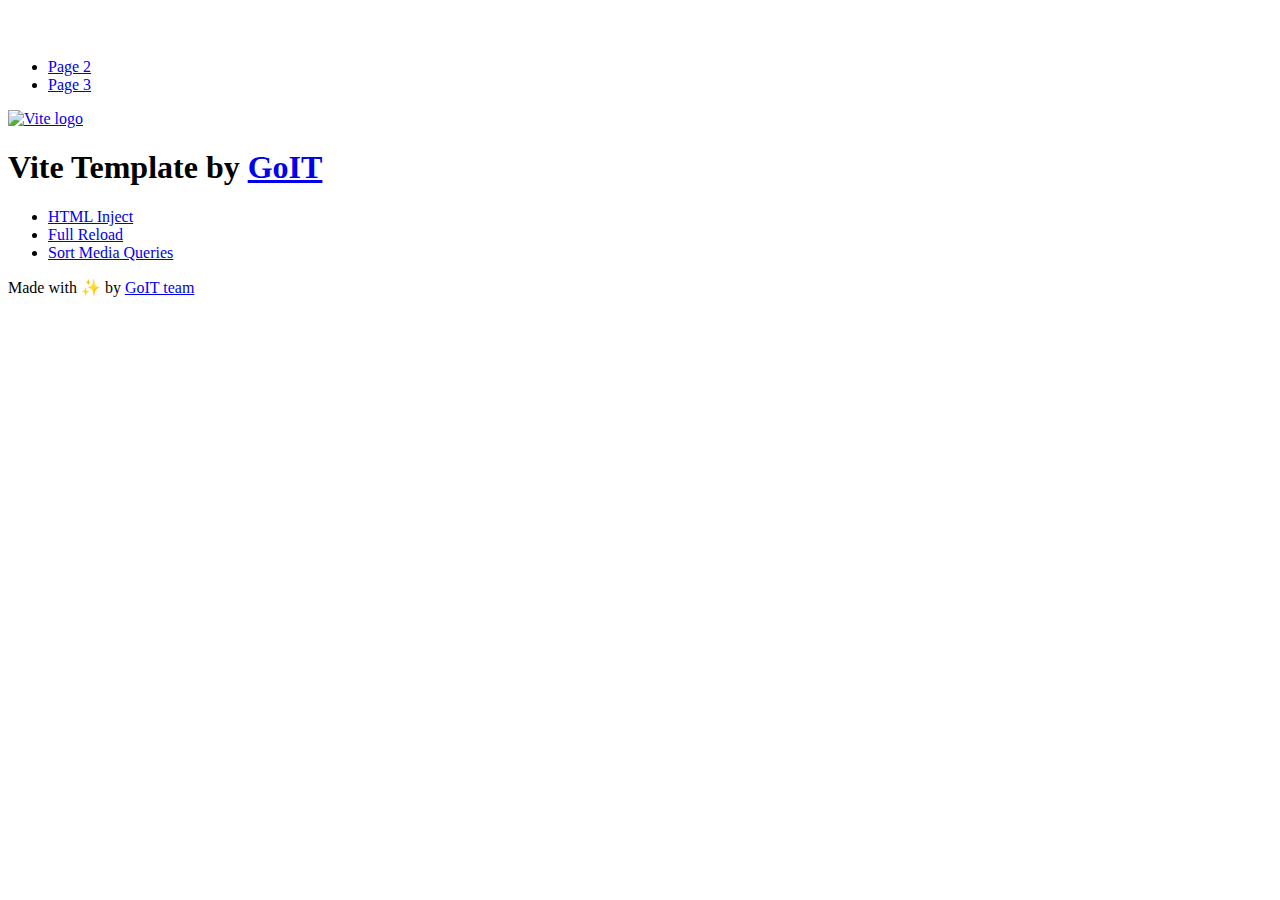
==== index.html @ fe9391b2 "Deploying to gh-pages from @ Sos1mba/goit-js-hw-11@b25213d5e310dc15d3d860ec3344239721180030 🚀" ====
<!DOCTYPE html>
<html lang="en">
  <head>
    <meta charset="UTF-8" />
    <link rel="icon" type="image/svg+xml" href="/vanilla-app-template/favicon.svg" />
    <meta name="viewport" content="width=device-width, initial-scale=1.0" />
    <title>Vanilla App Template</title>
    <script type="module" crossorigin src="/vanilla-app-template/index.js"></script>
    <link rel="stylesheet" crossorigin href="/vanilla-app-template/assets/styles-DvPDDfy5.css">
  </head>
  <body>
    <header class="header">
  <div class="container">
    <nav class="nav">
      <a class="nav-logo" href="./index.html" aria-label="Site logo">
        <svg class="nav-logo-icon" width="100" height="30">
          <use href="/vanilla-app-template/assets/sprite-E8vg0sBb.svg#logo"></use>
        </svg>
      </a>
      <ul class="nav-list">
        <li class="nav-item">
          <a class="nav-link {=$highlight-act}" href="./page-2.html">Page 2</a>
        </li>
        <li class="nav-item">
          <a class="nav-link {=$highlight-curr}" href="./page-3.html">Page 3</a>
        </li>
      </ul>
    </nav>
  </div>
</header>


    <main>
      <!-- Loads the specified .html file -->
      <section class="vite-promo">
  <div class="container">
    <div class="vite-promo-thumb">
      <a
        class="vite-promo-link"
        href="https://vitejs.dev/"
        target="_blank"
        rel="noopener noreferrer"
        aria-label="Link to Vite official website"
        title="Vite.js  build tool"
      >
        <!-- Path to images as from index.html file -->
        <img
          class="pic"
          src="/vanilla-app-template/assets/vite-logo-9o_aqrTe.png"
          alt="Vite logo"
          width="640"
          height="640"
        />
      </a>
    </div>
    <h1 class="main-title">
      <span class="main-title-gradient">Vite</span>
      Template by
      <a
        class="main-title-link"
        href="https://github.com/goitacademy/vanilla-app-template"
        target="_blank"
        rel="noopener noreferrer"
      >
        GoIT
      </a>
    </h1>
  </div>
</section>

      <article class="badges">
  <div class="container">
    <ul class="badges-list">
      <li class="badges-item">
        <a
          class="badges-link"
          href="https://www.npmjs.com/package/vite-plugin-html-inject"
          target="_blank"
          rel="noopener noreferrer"
        >
          HTML Inject
        </a>
      </li>
      <li class="badges-item">
        <a
          class="badges-link"
          href="https://www.npmjs.com/package/vite-plugin-full-reload"
          target="_blank"
          rel="noopener noreferrer"
        >
          Full Reload
        </a>
      </li>
      <li class="badges-item">
        <a
          class="badges-link"
          href="https://www.npmjs.com/package/postcss-sort-media-queries"
          target="_blank"
          rel="noopener noreferrer"
        >
          Sort Media Queries
        </a>
      </li>
    </ul>
  </div>
</article>

    </main>

    <footer class="footer">
  <div class="container">
    <p class="footer-desc">
      Made with ✨ by
      <a
        class="footer-link"
        href="https://goit.global/ua/"
        target="_blank"
        rel="noopener noreferrer"
      >
        GoIT team
      </a>
    </p>
  </div>
</footer>


  </body>
</html>
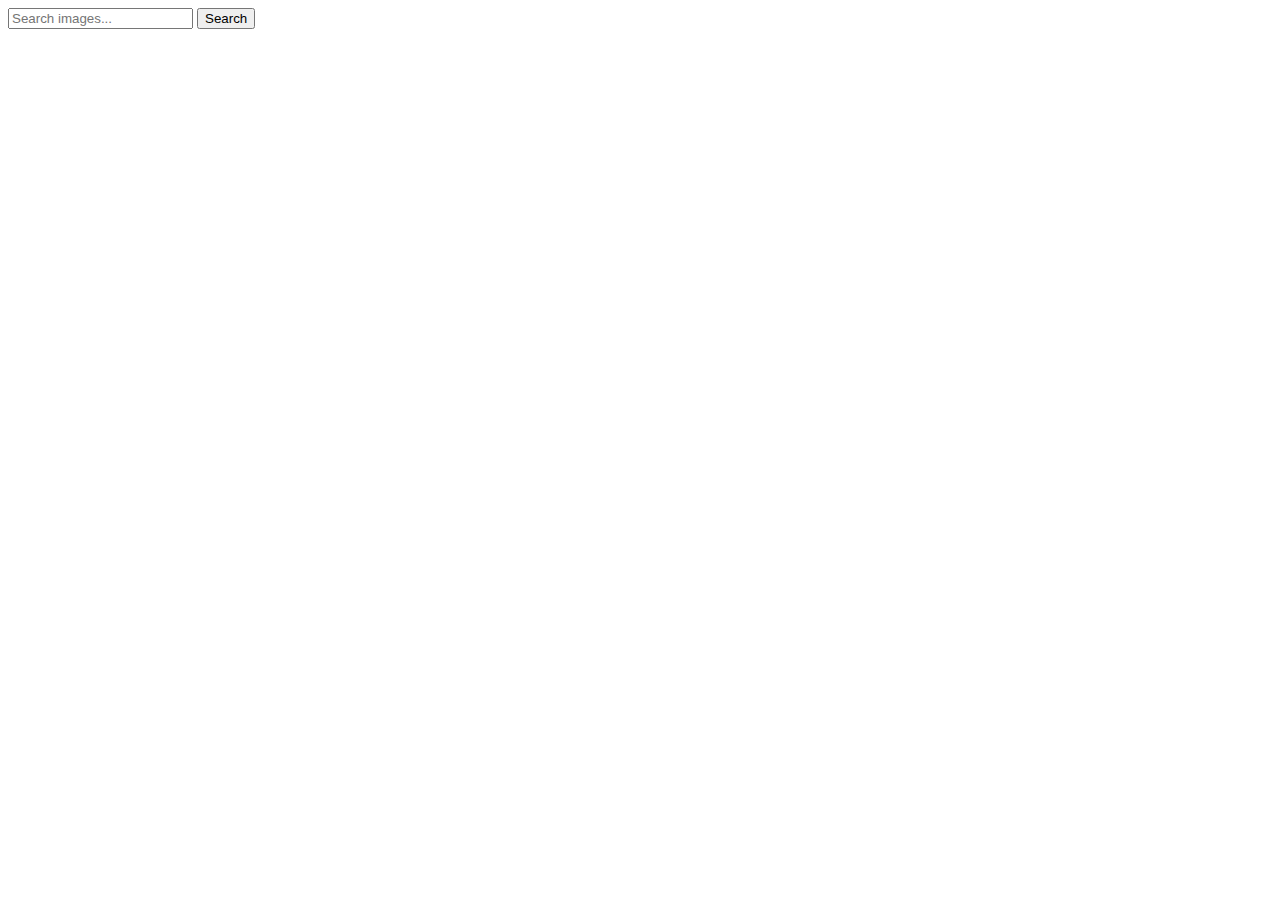
==== commit 8ea1455a: "Deploying to gh-pages from @ Sos1mba/goit-js-hw-11@ad82afdaf80460bd46179a289fa091629a00fee0 🚀" ====
--- a/index.html
+++ b/index.html
@@ -1,128 +1,22 @@
 <!DOCTYPE html>
 <html lang="en">
-  <head>
-    <meta charset="UTF-8" />
-    <link rel="icon" type="image/svg+xml" href="/vanilla-app-template/favicon.svg" />
-    <meta name="viewport" content="width=device-width, initial-scale=1.0" />
-    <title>Vanilla App Template</title>
-    <script type="module" crossorigin src="/vanilla-app-template/index.js"></script>
-    <link rel="stylesheet" crossorigin href="/vanilla-app-template/assets/styles-DvPDDfy5.css">
-  </head>
-  <body>
-    <header class="header">
-  <div class="container">
-    <nav class="nav">
-      <a class="nav-logo" href="./index.html" aria-label="Site logo">
-        <svg class="nav-logo-icon" width="100" height="30">
-          <use href="/vanilla-app-template/assets/sprite-E8vg0sBb.svg#logo"></use>
-        </svg>
-      </a>
-      <ul class="nav-list">
-        <li class="nav-item">
-          <a class="nav-link {=$highlight-act}" href="./page-2.html">Page 2</a>
-        </li>
-        <li class="nav-item">
-          <a class="nav-link {=$highlight-curr}" href="./page-3.html">Page 3</a>
-        </li>
-      </ul>
-    </nav>
-  </div>
-</header>
+<head>
+  <meta charset="UTF-8" />
+  <meta name="viewport" content="width=device-width, initial-scale=1.0"/>
+  <title>Pixabay Search</title>
+  <script type="module" crossorigin src="/goit-js-hw-11/index.js"></script>
+  <link rel="modulepreload" crossorigin href="/goit-js-hw-11/assets/vendor-Db2TdIkw.js">
+  <link rel="stylesheet" crossorigin href="/goit-js-hw-11/assets/vendor-CWKLx11g.css">
+  <link rel="stylesheet" crossorigin href="/goit-js-hw-11/assets/index-CymDhlLG.css">
+</head>
+<body>
+  <form class="form">
+    <input type="text" name="search-text" placeholder="Search images..." />
+    <button type="submit">Search</button>
+  </form>
 
+  <div class="loader hidden"></div>
+  <ul class="gallery"></ul>
 
-    <main>
-      <!-- Loads the specified .html file -->
-      <section class="vite-promo">
-  <div class="container">
-    <div class="vite-promo-thumb">
-      <a
-        class="vite-promo-link"
-        href="https://vitejs.dev/"
-        target="_blank"
-        rel="noopener noreferrer"
-        aria-label="Link to Vite official website"
-        title="Vite.js  build tool"
-      >
-        <!-- Path to images as from index.html file -->
-        <img
-          class="pic"
-          src="/vanilla-app-template/assets/vite-logo-9o_aqrTe.png"
-          alt="Vite logo"
-          width="640"
-          height="640"
-        />
-      </a>
-    </div>
-    <h1 class="main-title">
-      <span class="main-title-gradient">Vite</span>
-      Template by
-      <a
-        class="main-title-link"
-        href="https://github.com/goitacademy/vanilla-app-template"
-        target="_blank"
-        rel="noopener noreferrer"
-      >
-        GoIT
-      </a>
-    </h1>
-  </div>
-</section>
-
-      <article class="badges">
-  <div class="container">
-    <ul class="badges-list">
-      <li class="badges-item">
-        <a
-          class="badges-link"
-          href="https://www.npmjs.com/package/vite-plugin-html-inject"
-          target="_blank"
-          rel="noopener noreferrer"
-        >
-          HTML Inject
-        </a>
-      </li>
-      <li class="badges-item">
-        <a
-          class="badges-link"
-          href="https://www.npmjs.com/package/vite-plugin-full-reload"
-          target="_blank"
-          rel="noopener noreferrer"
-        >
-          Full Reload
-        </a>
-      </li>
-      <li class="badges-item">
-        <a
-          class="badges-link"
-          href="https://www.npmjs.com/package/postcss-sort-media-queries"
-          target="_blank"
-          rel="noopener noreferrer"
-        >
-          Sort Media Queries
-        </a>
-      </li>
-    </ul>
-  </div>
-</article>
-
-    </main>
-
-    <footer class="footer">
-  <div class="container">
-    <p class="footer-desc">
-      Made with ✨ by
-      <a
-        class="footer-link"
-        href="https://goit.global/ua/"
-        target="_blank"
-        rel="noopener noreferrer"
-      >
-        GoIT team
-      </a>
-    </p>
-  </div>
-</footer>
-
-
-  </body>
-</html>
+</body>
+</html>